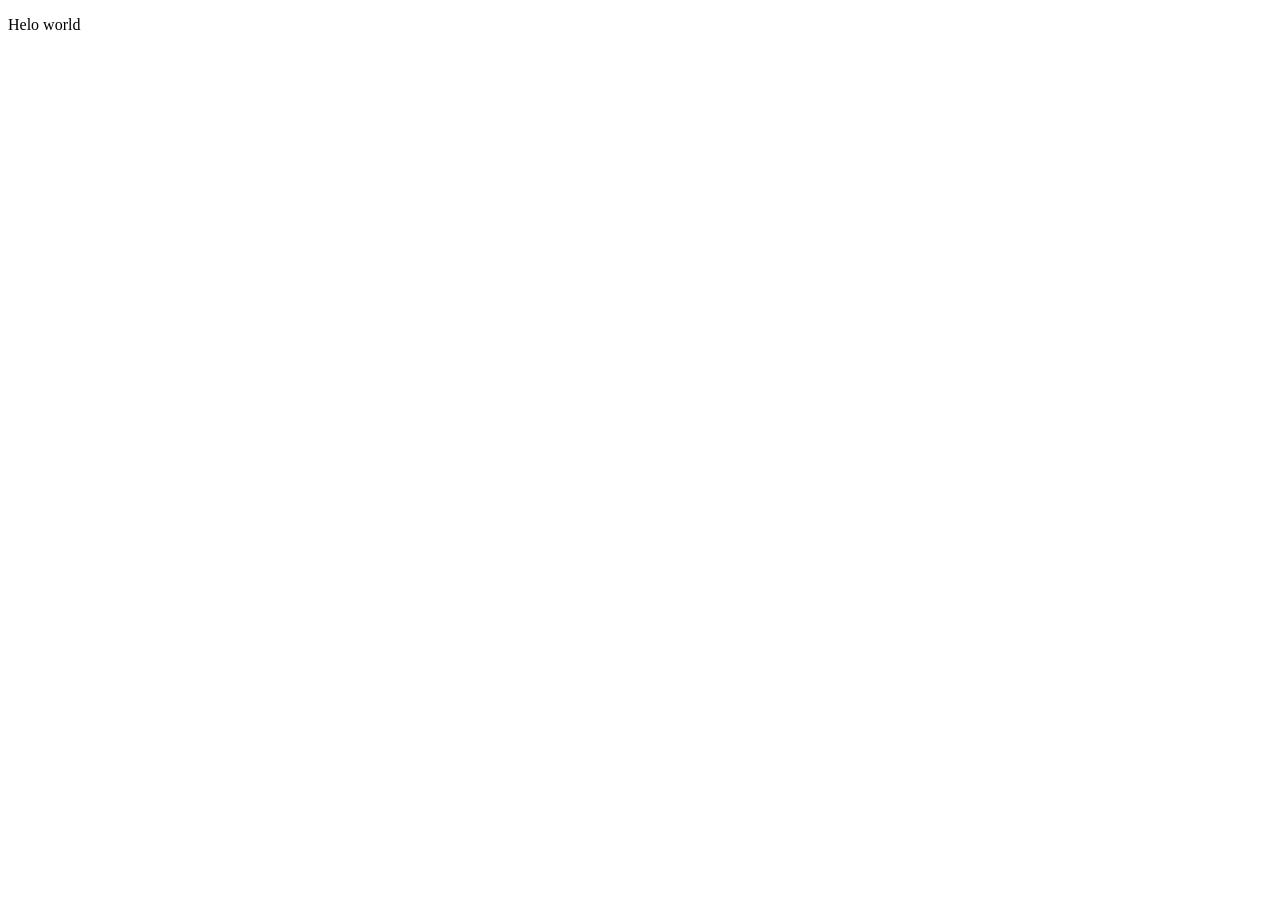
==== Task-1/index.html @ a898cd6d "index file added" ====
<!DOCTYPE html>
<html lang="en">
<head>
    <meta charset="UTF-8">
    <meta name="viewport" content="width=device-width, initial-scale=1.0">
    <title>Index Page</title>
</head>
<body>
    <p>Helo world</p>
</body>
</html>
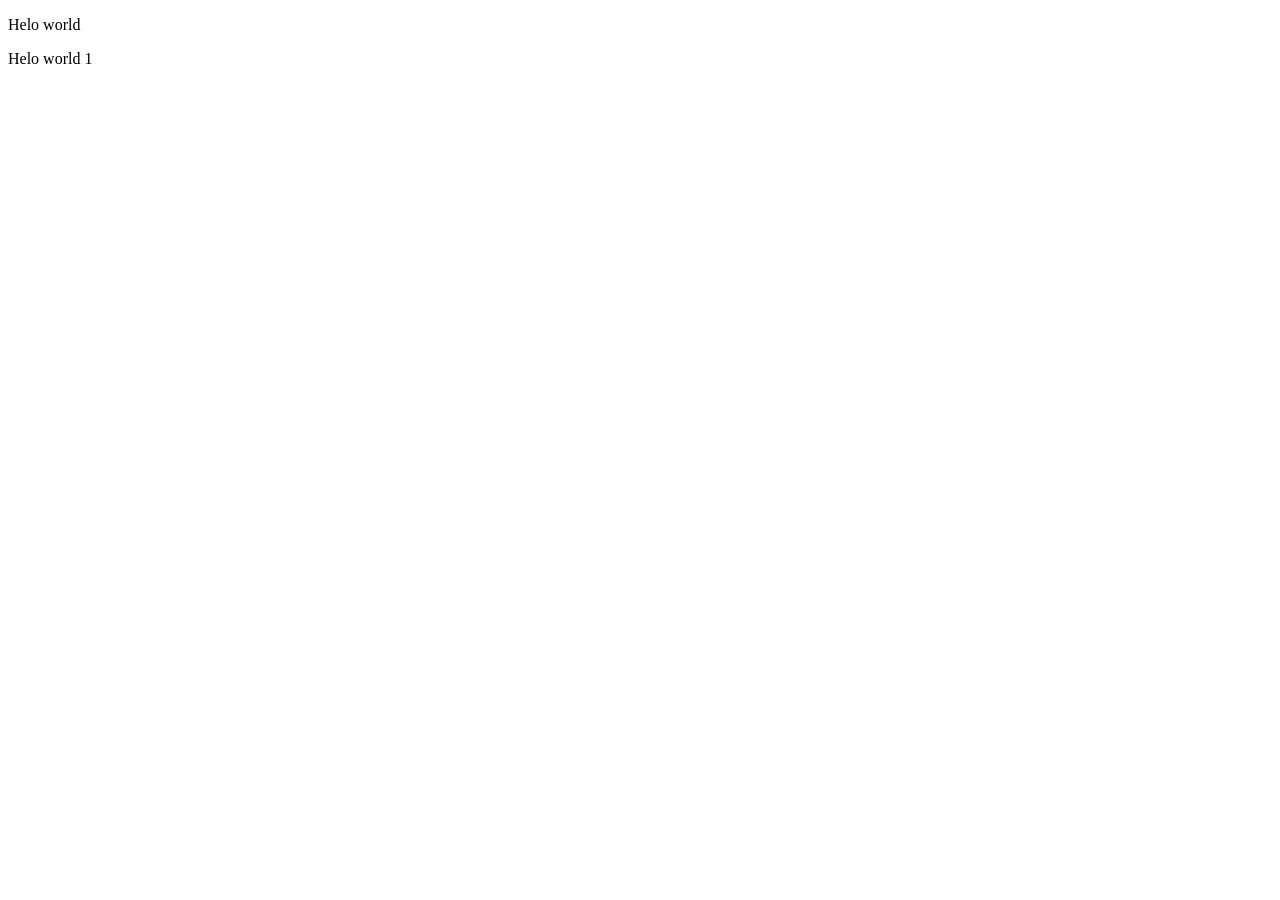
==== commit fa92615b: "updated index file" ====
--- a/Task-1/index.html
+++ b/Task-1/index.html
@@ -7,5 +7,6 @@
 </head>
 <body>
     <p>Helo world</p>
+    <p>Helo world 1</p>
 </body>
 </html>
